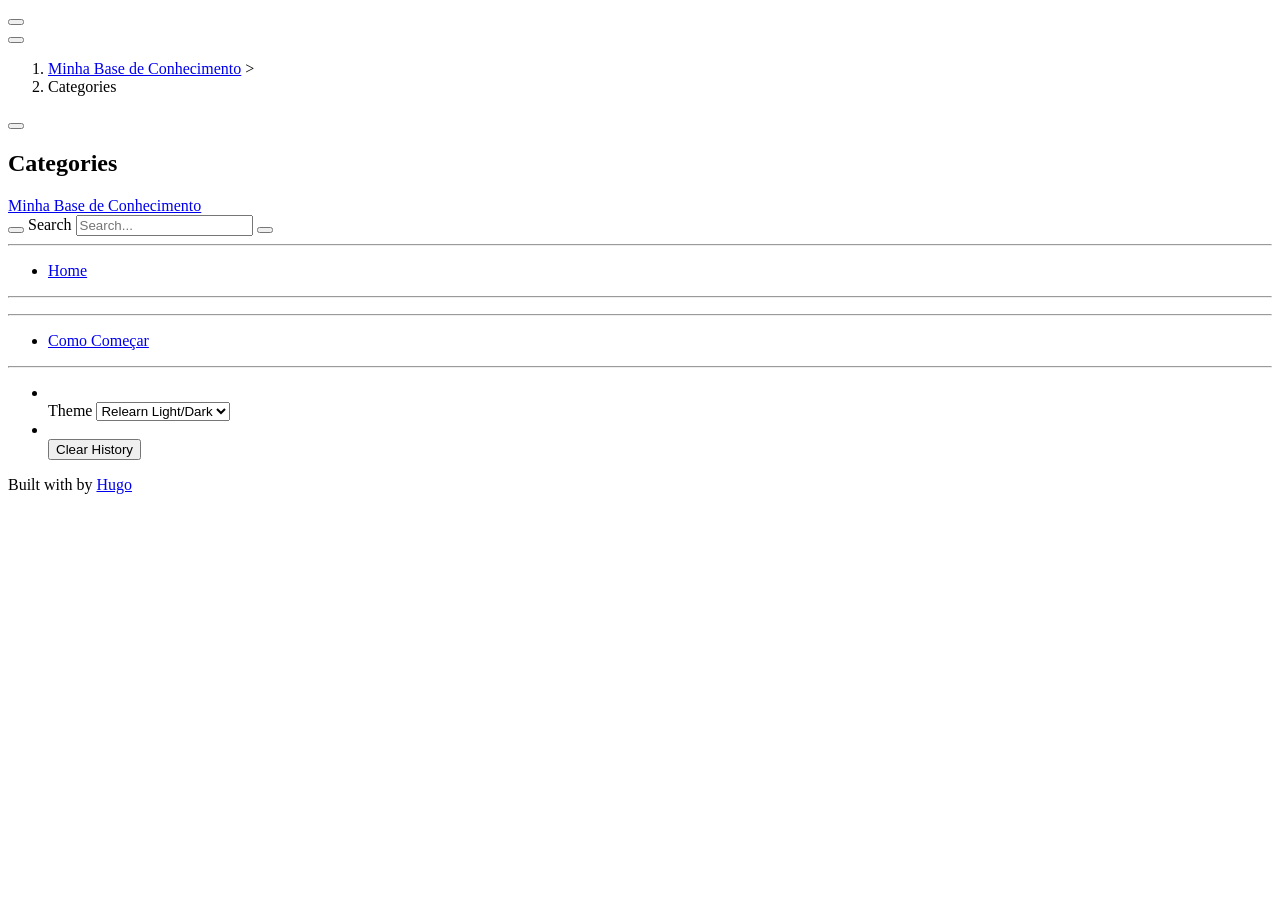
==== public/categories/index.html @ 8854a18b "Adiciona workflow de deploy automático" ====
<!DOCTYPE html>
<html lang="pt-br" dir="ltr" itemscope itemtype="http://schema.org/Article" data-r-output-format="html">
  <head><script src="/crystian-kb/livereload.js?mindelay=10&amp;v=2&amp;port=1313&amp;path=crystian-kb/livereload" data-no-instant defer></script>
    <meta charset="utf-8">
    <meta name="viewport" content="height=device-height, width=device-width, initial-scale=1.0, minimum-scale=1.0">
    <meta name="generator" content="Hugo 0.132.2">
    <meta name="generator" content="Relearn 8.0.0+9803d5122ebb3276acea823f476e9eb44f607862">
    <meta name="description" content="">
    <meta name="author" content="">
    <meta name="twitter:card" content="summary">
    <meta name="twitter:title" content="Categories :: Minha Base de Conhecimento">
    <meta property="og:url" content="http://localhost:1313/crystian-kb/categories/index.html">
    <meta property="og:site_name" content="Minha Base de Conhecimento">
    <meta property="og:title" content="Categories :: Minha Base de Conhecimento">
    <meta property="og:locale" content="pt_br">
    <meta property="og:type" content="website">
    <meta itemprop="name" content="Categories :: Minha Base de Conhecimento">
    <title>Categories :: Minha Base de Conhecimento</title>
    <link href="/crystian-kb/categories/index.xml" rel="alternate" type="application/rss+xml" title="Categories :: Minha Base de Conhecimento">
    <link href="/crystian-kb/css/auto-complete/auto-complete.min.css?1756130906" rel="stylesheet">
    <script src="/crystian-kb/js/auto-complete/auto-complete.min.js?1756130906" defer></script>
    <script src="/crystian-kb/js/search-lunr.js?1756130906" defer></script>
    <script src="/crystian-kb/js/search.js?1756130906" defer></script>
    <script>
      window.relearn = window.relearn || {};
      window.relearn.index_js_url="/crystian-kb/searchindex.en.js?1756130906";
    </script>
    <script src="/crystian-kb/js/lunr/lunr.min.js?1756130906" defer></script>
    <script src="/crystian-kb/js/lunr/lunr.stemmer.support.min.js?1756130906" defer></script>
    <script src="/crystian-kb/js/lunr/lunr.multi.min.js?1756130906" defer></script>
    <script src="/crystian-kb/js/lunr/lunr.pt.min.js?1756130906" defer></script>
    <script>
      window.relearn = window.relearn || {};
      window.relearn.contentLangs=['pt'];
    </script>
    <link href="/crystian-kb/fonts/fontawesome/css/fontawesome-all.min.css?1756130906" rel="stylesheet" media="print" onload="this.media='all';this.onload=null;"><noscript><link href="/crystian-kb/fonts/fontawesome/css/fontawesome-all.min.css?1756130906" rel="stylesheet"></noscript>
    <link href="/crystian-kb/css/perfect-scrollbar/perfect-scrollbar.min.css?1756130906" rel="stylesheet">
    <link href="/crystian-kb/css/theme.css?1756130906" rel="stylesheet">
    <link href="/crystian-kb/css/format-html.css?1756130906" rel="stylesheet" id="R-format-style">
    <script>
      window.relearn = window.relearn || {};
      // configuration
      window.relearn.min = ``;
      window.relearn.path='\/categories\/index.html';
      window.relearn.relBasePath='..';
      window.relearn.relBaseUri='..\/..';
      window.relearn.absBaseUri='http:\/\/localhost:1313\/crystian-kb';
      window.relearn.disableAnchorCopy=false;
      window.relearn.disableAnchorScrolling=false;
      window.relearn.disableInlineCopyToClipboard=false;
      window.relearn.enableBlockCodeWrap=true;
      // legal
      window.relearn.getItem = (s,n) => {return s.getItem(n)};
      window.relearn.setItem = (s,n,v) => {return s.setItem(n,v)};
      window.relearn.removeItem = (s,n) => {return s.removeItem(n)};
      // translations
      window.T_Copy_to_clipboard = `Copy to clipboard`;
      window.T_Copied_to_clipboard = `Copied to clipboard!`;
      window.T_Copy_link_to_clipboard = `Copy link to clipboard`;
      window.T_Link_copied_to_clipboard = `Copied link to clipboard!`;
      window.T_Reset_view = `Reset view`;
      window.T_View_reset = `View reset!`;
      window.T_No_results_found = `No results found for "{0}"`;
      window.T_N_results_found = `{1} results found for "{0}"`;
      // variant stuff
      window.relearn.themevariants = [ 'relearn-auto', 'relearn-light', 'relearn-dark', 'relearn-bright', 'zen-auto', 'zen-light', 'zen-dark', 'retro-auto', 'neon', 'learn' ];
      window.relearn.customvariantname = "my-custom-variant";
      window.relearn.changeVariant = function(variant) {
        var oldVariant = document.documentElement.dataset.rThemeVariant;
        window.relearn.setItem(window.localStorage, window.relearn.absBaseUri + "/variant", variant);
        document.documentElement.dataset.rThemeVariant = variant;
        if (oldVariant != variant) {
          document.dispatchEvent( new CustomEvent('themeVariantLoaded', { detail: { variant, oldVariant } }) );
          window.relearn.markVariant();
        }
      }
      window.relearn.markVariant = function() {
        var variant = window.relearn.getItem(window.localStorage, window.relearn.absBaseUri + "/variant");
        document.querySelectorAll(".R-variantswitcher select").forEach((select) => {select.value = variant;});
      }
      window.relearn.initVariant = function() {
        var variant = window.relearn.getItem(window.localStorage, window.relearn.absBaseUri + "/variant") ?? "";
        if( variant == window.relearn.customvariantname ){
        }else if( !variant || !window.relearn.themevariants.includes(variant) ){
          variant = window.relearn.themevariants[0];
          window.relearn.setItem(window.localStorage, window.relearn.absBaseUri + "/variant", variant);
        }
        document.documentElement.dataset.rThemeVariant = variant;
      }
      window.relearn.initVariant();
      window.relearn.markVariant();
    </script>
  </head>
  <body class="mobile-support html" data-url="/crystian-kb/categories/index.html">
    <div id="R-body" class="default-animation">
      <div id="R-body-overlay"></div>
      <nav id="R-topbar">
        <div class="topbar-wrapper">
          <div class="topbar-sidebar-divider"></div>
          <div class="topbar-area topbar-area-start" data-area="start">
            <div class="topbar-button topbar-button-sidebar" data-content-empty="disable" data-width-s="show" data-width-m="hide" data-width-l="hide"><button class="topbar-control" onclick="toggleNav()" type="button" title="Menu (CTRL&#43;ALT&#43;n)"><i class="fa-fw fas fa-bars"></i></button>
            </div>
            <div class="topbar-button topbar-button-toc" data-content-empty="hide" data-width-s="show" data-width-m="show" data-width-l="show"><button class="topbar-control" onclick="toggleTopbarFlyout(this)" type="button" title="Table of Contents (CTRL&#43;ALT&#43;t)"><i class="fa-fw fas fa-list-alt"></i></button>
              <div class="topbar-content">
                <div class="topbar-content-wrapper"> 
                </div>
              </div>
            </div>
          </div>
          <ol class="topbar-breadcrumbs breadcrumbs highlightable" itemscope itemtype="http://schema.org/BreadcrumbList"><li itemscope itemtype="https://schema.org/ListItem" itemprop="itemListElement" class=""><a itemprop="item" href="/crystian-kb/index.html"><span itemprop="name">Minha Base de Conhecimento</span></a><meta itemprop="position" content="1">&nbsp;>&nbsp;</li><li itemscope itemtype="https://schema.org/ListItem" itemprop="itemListElement" class=""><span itemprop="name">Categories</span><meta itemprop="position" content="2"></li>
          </ol>
          <div class="topbar-area topbar-area-end" data-area="end">
            <div class="topbar-button topbar-button-prev" data-content-empty="disable" data-width-s="show" data-width-m="show" data-width-l="show"><a class="topbar-control" href="/crystian-kb/index.html" title="Minha Base de Conhecimento (🡐)"><i class="fa-fw fas fa-chevron-left"></i></a>
            </div>
            <div class="topbar-button topbar-button-next" data-content-empty="disable" data-width-s="show" data-width-m="show" data-width-l="show"><span class="topbar-control"><i class="fa-fw fas fa-chevron-right"></i></span>
            </div>
            <div class="topbar-button topbar-button-more" data-content-empty="hide" data-width-s="show" data-width-m="show" data-width-l="show"><button class="topbar-control" onclick="toggleTopbarFlyout(this)" type="button" title="More"><i class="fa-fw fas fa-ellipsis-v"></i></button>
              <div class="topbar-content">
                <div class="topbar-content-wrapper">
                  <div class="topbar-area topbar-area-more" data-area="more">
                  </div>
                </div>
              </div>
            </div>
          </div>
        </div>
      </nav>
      <div id="R-main-overlay"></div>
      <main id="R-body-inner" class="highlightable categories" tabindex="-1">
        <div class="flex-block-wrapper">
<article>
  <header class="headline">
  </header>
<h1 id="categories">Categories</h1>


  <footer class="footline">
  </footer>
</article>
        </div>
      </main>
    </div>
    <aside id="R-sidebar" class="default-animation">
      <div id="R-header-topbar" class="default-animation"></div>
      <div id="R-header-wrapper" class="default-animation">
        <div id="R-header" class="default-animation">
          <a id="R-logo" class="R-default" href="/crystian-kb/index.html">
            <div class="logo-title">Minha Base de Conhecimento</div>
          </a>
        </div>
        <search><form action="/crystian-kb/search/index.html" method="get">
          <div class="searchbox default-animation">
            <button class="search-detail" type="submit" title="Search (CTRL+ALT+f)"><i class="fas fa-search"></i></button>
            <label class="a11y-only" for="R-search-by">Search</label>
            <input data-search-input id="R-search-by" name="search-by" class="search-by" type="search" placeholder="Search...">
            <button class="search-clear" type="button" data-search-clear="" title="Clear search"><i class="fas fa-times" title="Clear search"></i></button>
          </div>
        </form></search>
      </div>
      <div id="R-homelinks" class="default-animation homelinks">
        <div class="R-menu-divider default-animation">
          <hr class="padding">
        </div>
        <div class="R-sidebarmenu R-shortcutmenu-homelinks">
          <ul class="space collapsible-menu">
            <li class="" data-nav-id="/crystian-kb/index.html"><a class="padding" href="/crystian-kb/index.html"><i class="fa-fw fas fa-home"></i> Home</a></li>
          </ul>
        </div>
        <div class="R-menu-divider default-animation">
          <hr class="padding">
        </div>
        <div class="R-sidebarmenu R-shortcutmenu-headercontrols">
          <ul class="">
          </ul>
        </div>
        <div class="R-menu-divider default-animation">
          <hr class="padding">
        </div>
      </div>
      <div id="R-content-wrapper" class="highlightable">
        <div class="R-sidebarmenu R-shortcutmenu-main">
          <ul class="enlarge morespace collapsible-menu">
            <li class="" data-nav-id="/crystian-kb/como-comecar/index.html"><a class="padding" href="/crystian-kb/como-comecar/index.html">Como Começar<i class="fa-fw fas fa-check read-icon"></i></a></li>
          </ul>
        </div>
        <div class="R-sidebarmenu R-shortcutmenu-shortcuts">
          <ul class="space collapsible-menu">
          </ul>
        </div>
        <div id="R-footer-margin"></div>
        <div class="R-menu-divider default-animation">
          <hr class="padding">
        </div>
        <div class="R-sidebarmenu R-shortcutmenu-footercontrols">
          <ul class="">
            <li class="R-variantswitcher">
              <div class="padding menu-control">
                <i class="fa-fw fas fa-paint-brush"></i>
                <span>&nbsp;</span>
                <div class="control-style">
                  <label class="a11y-only" for="R-select-variant">Theme</label>
                  <select id="R-select-variant">
                    <option id="R-select-variant-relearn-auto" value="relearn-auto" selected>Relearn Light/Dark</option>
                    <option id="R-select-variant-relearn-light" value="relearn-light">Relearn Light</option>
                    <option id="R-select-variant-relearn-dark" value="relearn-dark">Relearn Dark</option>
                    <option id="R-select-variant-relearn-bright" value="relearn-bright">Relearn Bright</option>
                    <option id="R-select-variant-zen-auto" value="zen-auto">Zen Light/Dark</option>
                    <option id="R-select-variant-zen-light" value="zen-light">Zen Light</option>
                    <option id="R-select-variant-zen-dark" value="zen-dark">Zen Dark</option>
                    <option id="R-select-variant-retro-auto" value="retro-auto">Retro Learn/Neon</option>
                    <option id="R-select-variant-neon" value="neon">Neon</option>
                    <option id="R-select-variant-learn" value="learn">Learn</option>
                  </select>
                </div>
                <div class="clear"></div>
              </div>
              <script>window.relearn.markVariant();</script>
            </li>
            <li class="R-historyclearer">
              <div class="padding menu-control">
                <i class="fa-fw fas fa-history"></i>
                <span>&nbsp;</span>
                <div class="control-style">
                  <button>Clear History</button>
                </div>
                <div class="clear"></div>
              </div>
            </li>
          </ul>
        </div>
<div id="R-footer"><p>Built with <a href="https://github.com/McShelby/hugo-theme-relearn" title="love"><i class="fas fa-heart"></i></a> by <a href="https://gohugo.io/">Hugo</a></p></div>
      </div>
    </aside>
    <script src="/crystian-kb/js/clipboard/clipboard.min.js?1756130906" defer></script>
    <script src="/crystian-kb/js/perfect-scrollbar/perfect-scrollbar.min.js?1756130906" defer></script>
    <script src="/crystian-kb/js/theme.js?1756130906" defer></script>
  </body>
</html>
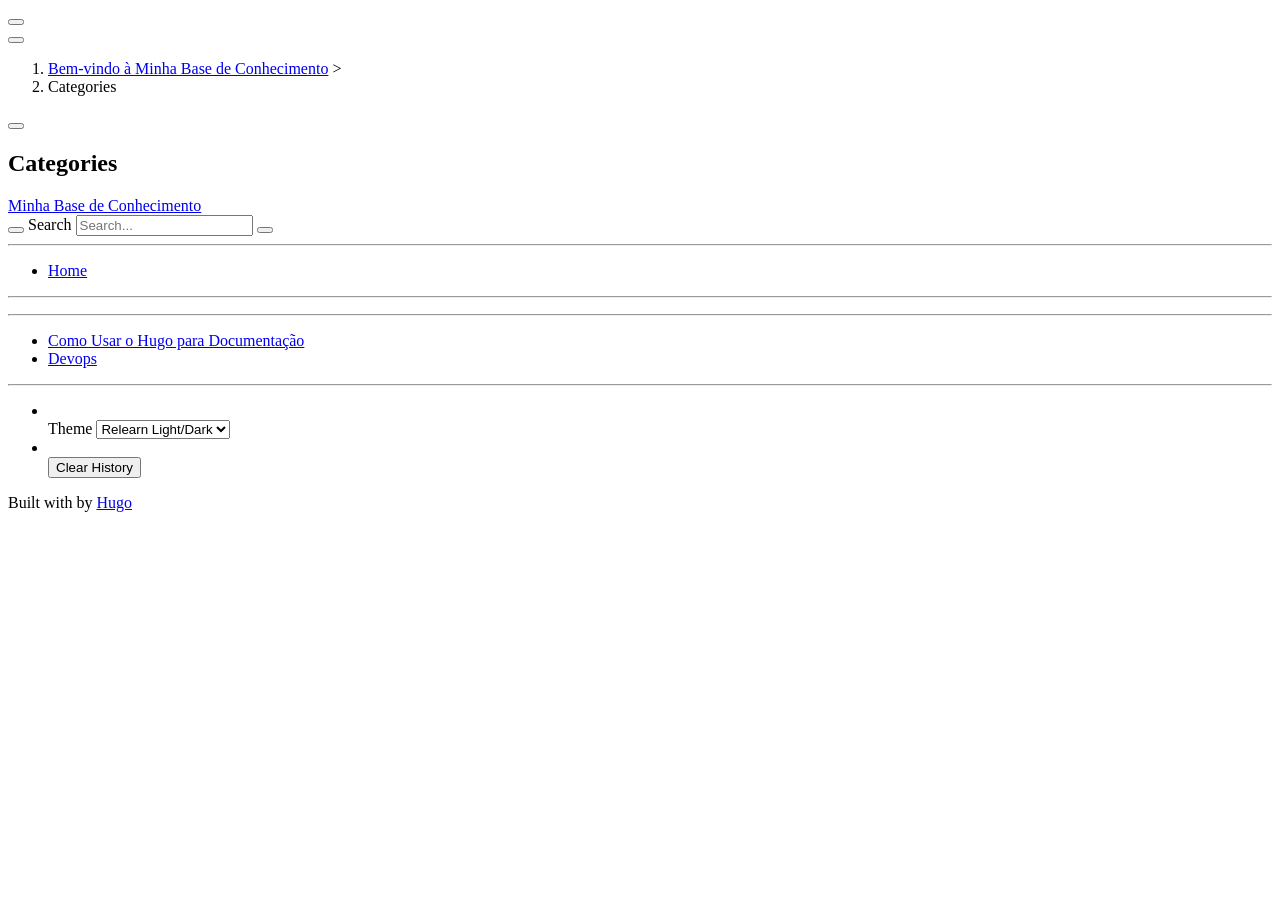
==== commit 8091737c: "adiciona inicio das postagens" ====
--- a/public/categories/index.html
+++ b/public/categories/index.html
@@ -17,26 +17,26 @@
     <meta itemprop="name" content="Categories :: Minha Base de Conhecimento">
     <title>Categories :: Minha Base de Conhecimento</title>
     <link href="/crystian-kb/categories/index.xml" rel="alternate" type="application/rss+xml" title="Categories :: Minha Base de Conhecimento">
-    <link href="/crystian-kb/css/auto-complete/auto-complete.min.css?1756130906" rel="stylesheet">
-    <script src="/crystian-kb/js/auto-complete/auto-complete.min.js?1756130906" defer></script>
-    <script src="/crystian-kb/js/search-lunr.js?1756130906" defer></script>
-    <script src="/crystian-kb/js/search.js?1756130906" defer></script>
+    <link href="/crystian-kb/css/auto-complete/auto-complete.min.css?1756221982" rel="stylesheet">
+    <script src="/crystian-kb/js/auto-complete/auto-complete.min.js?1756221982" defer></script>
+    <script src="/crystian-kb/js/search-lunr.js?1756221982" defer></script>
+    <script src="/crystian-kb/js/search.js?1756221982" defer></script>
     <script>
       window.relearn = window.relearn || {};
-      window.relearn.index_js_url="/crystian-kb/searchindex.en.js?1756130906";
+      window.relearn.index_js_url="/crystian-kb/searchindex.en.js?1756221982";
     </script>
-    <script src="/crystian-kb/js/lunr/lunr.min.js?1756130906" defer></script>
-    <script src="/crystian-kb/js/lunr/lunr.stemmer.support.min.js?1756130906" defer></script>
-    <script src="/crystian-kb/js/lunr/lunr.multi.min.js?1756130906" defer></script>
-    <script src="/crystian-kb/js/lunr/lunr.pt.min.js?1756130906" defer></script>
+    <script src="/crystian-kb/js/lunr/lunr.min.js?1756221982" defer></script>
+    <script src="/crystian-kb/js/lunr/lunr.stemmer.support.min.js?1756221982" defer></script>
+    <script src="/crystian-kb/js/lunr/lunr.multi.min.js?1756221982" defer></script>
+    <script src="/crystian-kb/js/lunr/lunr.pt.min.js?1756221982" defer></script>
     <script>
       window.relearn = window.relearn || {};
       window.relearn.contentLangs=['pt'];
     </script>
-    <link href="/crystian-kb/fonts/fontawesome/css/fontawesome-all.min.css?1756130906" rel="stylesheet" media="print" onload="this.media='all';this.onload=null;"><noscript><link href="/crystian-kb/fonts/fontawesome/css/fontawesome-all.min.css?1756130906" rel="stylesheet"></noscript>
-    <link href="/crystian-kb/css/perfect-scrollbar/perfect-scrollbar.min.css?1756130906" rel="stylesheet">
-    <link href="/crystian-kb/css/theme.css?1756130906" rel="stylesheet">
-    <link href="/crystian-kb/css/format-html.css?1756130906" rel="stylesheet" id="R-format-style">
+    <link href="/crystian-kb/fonts/fontawesome/css/fontawesome-all.min.css?1756221982" rel="stylesheet" media="print" onload="this.media='all';this.onload=null;"><noscript><link href="/crystian-kb/fonts/fontawesome/css/fontawesome-all.min.css?1756221982" rel="stylesheet"></noscript>
+    <link href="/crystian-kb/css/perfect-scrollbar/perfect-scrollbar.min.css?1756221982" rel="stylesheet">
+    <link href="/crystian-kb/css/theme.css?1756221982" rel="stylesheet">
+    <link href="/crystian-kb/css/format-html.css?1756221982" rel="stylesheet" id="R-format-style">
     <script>
       window.relearn = window.relearn || {};
       // configuration
@@ -107,10 +107,10 @@
               </div>
             </div>
           </div>
-          <ol class="topbar-breadcrumbs breadcrumbs highlightable" itemscope itemtype="http://schema.org/BreadcrumbList"><li itemscope itemtype="https://schema.org/ListItem" itemprop="itemListElement" class=""><a itemprop="item" href="/crystian-kb/index.html"><span itemprop="name">Minha Base de Conhecimento</span></a><meta itemprop="position" content="1">&nbsp;>&nbsp;</li><li itemscope itemtype="https://schema.org/ListItem" itemprop="itemListElement" class=""><span itemprop="name">Categories</span><meta itemprop="position" content="2"></li>
+          <ol class="topbar-breadcrumbs breadcrumbs highlightable" itemscope itemtype="http://schema.org/BreadcrumbList"><li itemscope itemtype="https://schema.org/ListItem" itemprop="itemListElement" class=""><a itemprop="item" href="/crystian-kb/index.html"><span itemprop="name">Bem-vindo à Minha Base de Conhecimento</span></a><meta itemprop="position" content="1">&nbsp;>&nbsp;</li><li itemscope itemtype="https://schema.org/ListItem" itemprop="itemListElement" class=""><span itemprop="name">Categories</span><meta itemprop="position" content="2"></li>
           </ol>
           <div class="topbar-area topbar-area-end" data-area="end">
-            <div class="topbar-button topbar-button-prev" data-content-empty="disable" data-width-s="show" data-width-m="show" data-width-l="show"><a class="topbar-control" href="/crystian-kb/index.html" title="Minha Base de Conhecimento (🡐)"><i class="fa-fw fas fa-chevron-left"></i></a>
+            <div class="topbar-button topbar-button-prev" data-content-empty="disable" data-width-s="show" data-width-m="show" data-width-l="show"><a class="topbar-control" href="/crystian-kb/index.html" title="Bem-vindo à Minha Base de Conhecimento (🡐)"><i class="fa-fw fas fa-chevron-left"></i></a>
             </div>
             <div class="topbar-button topbar-button-next" data-content-empty="disable" data-width-s="show" data-width-m="show" data-width-l="show"><span class="topbar-control"><i class="fa-fw fas fa-chevron-right"></i></span>
             </div>
@@ -180,7 +180,8 @@
       <div id="R-content-wrapper" class="highlightable">
         <div class="R-sidebarmenu R-shortcutmenu-main">
           <ul class="enlarge morespace collapsible-menu">
-            <li class="" data-nav-id="/crystian-kb/como-comecar/index.html"><a class="padding" href="/crystian-kb/como-comecar/index.html">Como Começar<i class="fa-fw fas fa-check read-icon"></i></a></li>
+            <li class="" data-nav-id="/crystian-kb/como-usar-hugo/index.html"><a class="padding" href="/crystian-kb/como-usar-hugo/index.html">Como Usar o Hugo para Documentação<i class="fa-fw fas fa-check read-icon"></i></a></li>
+            <li class="" data-nav-id="/crystian-kb/devops/index.html"><a class="padding" href="/crystian-kb/devops/index.html">Devops<i class="fa-fw fas fa-check read-icon"></i></a><ul id="R-subsections-389d4feb4920b919bcbc0b1e9947dace" class="collapsible-menu"></ul></li>
           </ul>
         </div>
         <div class="R-sidebarmenu R-shortcutmenu-shortcuts">
@@ -231,8 +232,8 @@
 <div id="R-footer"><p>Built with <a href="https://github.com/McShelby/hugo-theme-relearn" title="love"><i class="fas fa-heart"></i></a> by <a href="https://gohugo.io/">Hugo</a></p></div>
       </div>
     </aside>
-    <script src="/crystian-kb/js/clipboard/clipboard.min.js?1756130906" defer></script>
-    <script src="/crystian-kb/js/perfect-scrollbar/perfect-scrollbar.min.js?1756130906" defer></script>
-    <script src="/crystian-kb/js/theme.js?1756130906" defer></script>
+    <script src="/crystian-kb/js/clipboard/clipboard.min.js?1756221982" defer></script>
+    <script src="/crystian-kb/js/perfect-scrollbar/perfect-scrollbar.min.js?1756221982" defer></script>
+    <script src="/crystian-kb/js/theme.js?1756221982" defer></script>
   </body>
 </html>
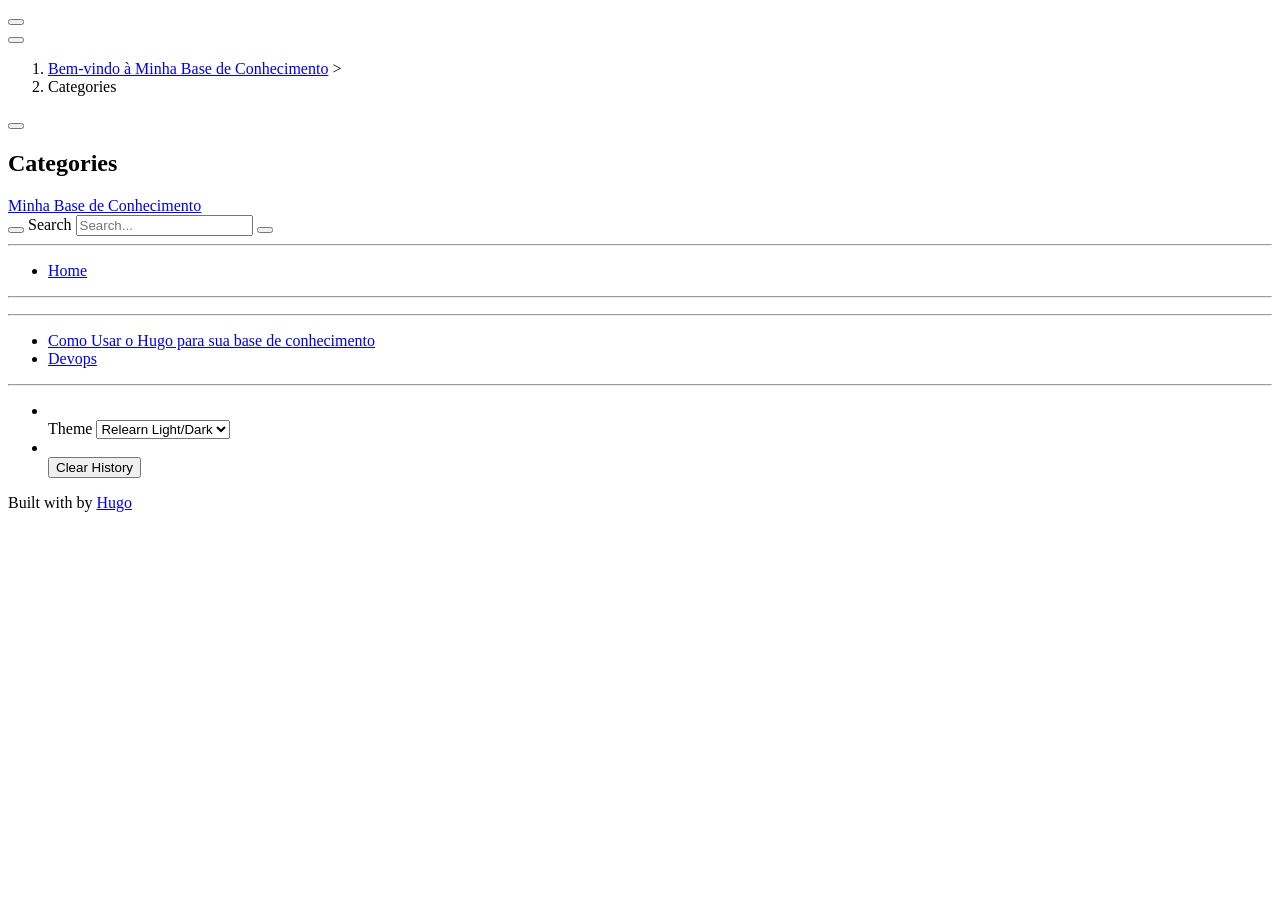
==== commit aeb24906: "adiciona doc" ====
--- a/public/categories/index.html
+++ b/public/categories/index.html
@@ -17,26 +17,26 @@
     <meta itemprop="name" content="Categories :: Minha Base de Conhecimento">
     <title>Categories :: Minha Base de Conhecimento</title>
     <link href="/crystian-kb/categories/index.xml" rel="alternate" type="application/rss+xml" title="Categories :: Minha Base de Conhecimento">
-    <link href="/crystian-kb/css/auto-complete/auto-complete.min.css?1756221982" rel="stylesheet">
-    <script src="/crystian-kb/js/auto-complete/auto-complete.min.js?1756221982" defer></script>
-    <script src="/crystian-kb/js/search-lunr.js?1756221982" defer></script>
-    <script src="/crystian-kb/js/search.js?1756221982" defer></script>
+    <link href="/crystian-kb/css/auto-complete/auto-complete.min.css?1756232931" rel="stylesheet">
+    <script src="/crystian-kb/js/auto-complete/auto-complete.min.js?1756232931" defer></script>
+    <script src="/crystian-kb/js/search-lunr.js?1756232931" defer></script>
+    <script src="/crystian-kb/js/search.js?1756232931" defer></script>
     <script>
       window.relearn = window.relearn || {};
-      window.relearn.index_js_url="/crystian-kb/searchindex.en.js?1756221982";
+      window.relearn.index_js_url="/crystian-kb/searchindex.en.js?1756232931";
     </script>
-    <script src="/crystian-kb/js/lunr/lunr.min.js?1756221982" defer></script>
-    <script src="/crystian-kb/js/lunr/lunr.stemmer.support.min.js?1756221982" defer></script>
-    <script src="/crystian-kb/js/lunr/lunr.multi.min.js?1756221982" defer></script>
-    <script src="/crystian-kb/js/lunr/lunr.pt.min.js?1756221982" defer></script>
+    <script src="/crystian-kb/js/lunr/lunr.min.js?1756232931" defer></script>
+    <script src="/crystian-kb/js/lunr/lunr.stemmer.support.min.js?1756232931" defer></script>
+    <script src="/crystian-kb/js/lunr/lunr.multi.min.js?1756232931" defer></script>
+    <script src="/crystian-kb/js/lunr/lunr.pt.min.js?1756232931" defer></script>
     <script>
       window.relearn = window.relearn || {};
       window.relearn.contentLangs=['pt'];
     </script>
-    <link href="/crystian-kb/fonts/fontawesome/css/fontawesome-all.min.css?1756221982" rel="stylesheet" media="print" onload="this.media='all';this.onload=null;"><noscript><link href="/crystian-kb/fonts/fontawesome/css/fontawesome-all.min.css?1756221982" rel="stylesheet"></noscript>
-    <link href="/crystian-kb/css/perfect-scrollbar/perfect-scrollbar.min.css?1756221982" rel="stylesheet">
-    <link href="/crystian-kb/css/theme.css?1756221982" rel="stylesheet">
-    <link href="/crystian-kb/css/format-html.css?1756221982" rel="stylesheet" id="R-format-style">
+    <link href="/crystian-kb/fonts/fontawesome/css/fontawesome-all.min.css?1756232931" rel="stylesheet" media="print" onload="this.media='all';this.onload=null;"><noscript><link href="/crystian-kb/fonts/fontawesome/css/fontawesome-all.min.css?1756232931" rel="stylesheet"></noscript>
+    <link href="/crystian-kb/css/perfect-scrollbar/perfect-scrollbar.min.css?1756232931" rel="stylesheet">
+    <link href="/crystian-kb/css/theme.css?1756232931" rel="stylesheet">
+    <link href="/crystian-kb/css/format-html.css?1756232931" rel="stylesheet" id="R-format-style">
     <script>
       window.relearn = window.relearn || {};
       // configuration
@@ -180,7 +180,7 @@
       <div id="R-content-wrapper" class="highlightable">
         <div class="R-sidebarmenu R-shortcutmenu-main">
           <ul class="enlarge morespace collapsible-menu">
-            <li class="" data-nav-id="/crystian-kb/como-usar-hugo/index.html"><a class="padding" href="/crystian-kb/como-usar-hugo/index.html">Como Usar o Hugo para Documentação<i class="fa-fw fas fa-check read-icon"></i></a></li>
+            <li class="" data-nav-id="/crystian-kb/como-usar-hugo/index.html"><a class="padding" href="/crystian-kb/como-usar-hugo/index.html">Como Usar o Hugo para sua base de conhecimento<i class="fa-fw fas fa-check read-icon"></i></a></li>
             <li class="" data-nav-id="/crystian-kb/devops/index.html"><a class="padding" href="/crystian-kb/devops/index.html">Devops<i class="fa-fw fas fa-check read-icon"></i></a><ul id="R-subsections-389d4feb4920b919bcbc0b1e9947dace" class="collapsible-menu"></ul></li>
           </ul>
         </div>
@@ -232,8 +232,8 @@
 <div id="R-footer"><p>Built with <a href="https://github.com/McShelby/hugo-theme-relearn" title="love"><i class="fas fa-heart"></i></a> by <a href="https://gohugo.io/">Hugo</a></p></div>
       </div>
     </aside>
-    <script src="/crystian-kb/js/clipboard/clipboard.min.js?1756221982" defer></script>
-    <script src="/crystian-kb/js/perfect-scrollbar/perfect-scrollbar.min.js?1756221982" defer></script>
-    <script src="/crystian-kb/js/theme.js?1756221982" defer></script>
+    <script src="/crystian-kb/js/clipboard/clipboard.min.js?1756232931" defer></script>
+    <script src="/crystian-kb/js/perfect-scrollbar/perfect-scrollbar.min.js?1756232931" defer></script>
+    <script src="/crystian-kb/js/theme.js?1756232931" defer></script>
   </body>
 </html>
